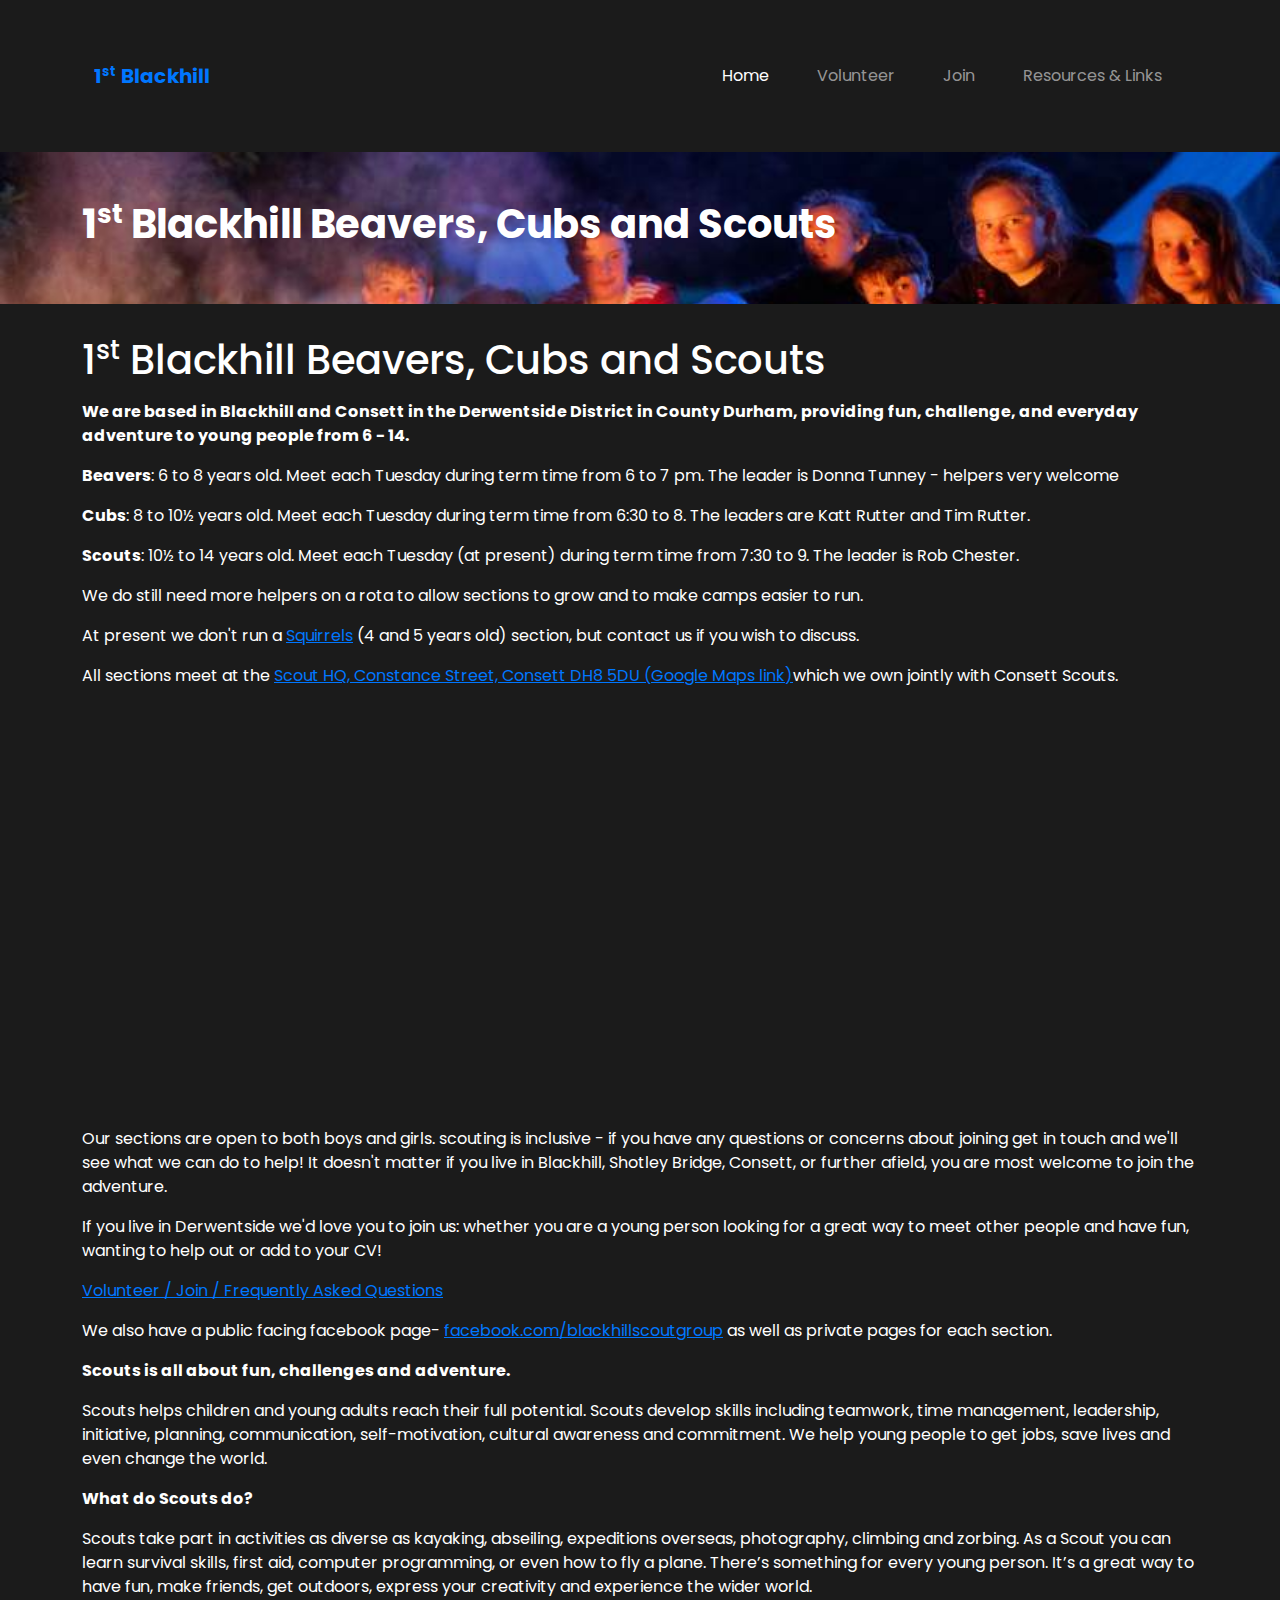
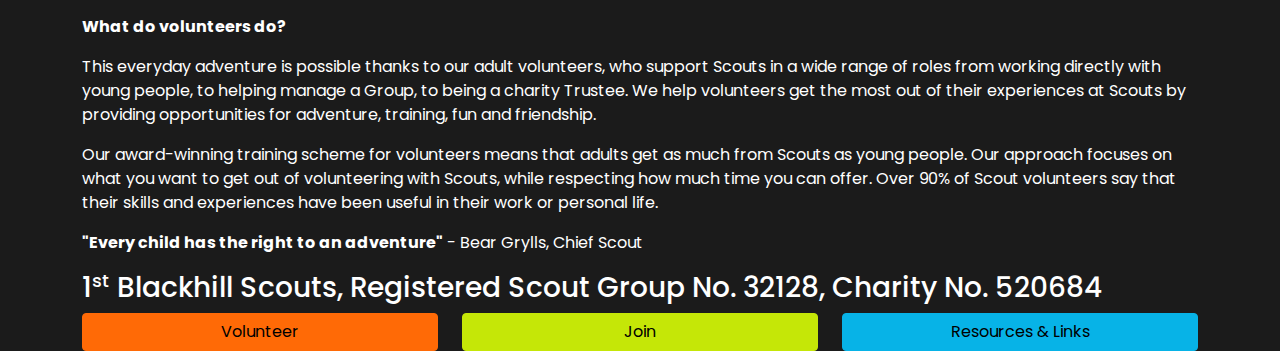
==== index.htm @ b6857d92 "Updates for Volunteer page" ====
<!doctype html>
<html lang="en">
<head>
<!-- Google tag (gtag.js) -->
<script async src="https://www.googletagmanager.com/gtag/js?id=G-JEGKV3TX8L"></script>
<script>
  window.dataLayer = window.dataLayer || [];
  function gtag(){dataLayer.push(arguments);}
  gtag('js', new Date());
  gtag('config', 'G-JEGKV3TX8L');
</script>
<meta charset="utf-8">
<meta name="viewport" content="width=device-width, initial-scale=1">
<link rel="preconnect" href="https://fonts.gstatic.com">
<link href="https://fonts.googleapis.com/css2?family=Poppins:wght@300;700&display=swap" rel="stylesheet">
<link rel="stylesheet" href="index.bd393055.css">
<Title>Blackhill Scouts</Title>
</head>

<body>
	<style>
		.buttonB {
		  background-color: #3b06fa;
		  color: white;
		  padding: 14px 28px;
		  font-size: 16px;
		  cursor: pointer;
		  text-align: center;
		  border-radius: 15%;
		  position: absolute;
		  bottom: 10%;
		  right: 10%;
		}
		.buttonR {
		  background-color: #fa0606;
		  color: white;
		  padding: 14px 28px;
		  font-size: 16px;
		  cursor: pointer;
		  text-align: center;
		  border-radius: 15%;
		  position: absolute;
		  bottom: 10%;
		  right: 10%;
		}
	  </style>
<div class="container"> <nav class="mt-5 navbar navbar-dark navbar-expand-lg">
	<div class="container-fluid">		<a class="fw-bold navbar-brand text-primary" href="#">1<sup><small>st</small></sup> Blackhill</a> 
		<button class="navbar-toggler" type="button" data-bs-toggle="collapse" data-bs-target="#navbarNavDropdown" aria-controls="navbarNavDropdown" aria-expanded="false" aria-label="Toggle navigation"> <span class="navbar-toggler-icon"></span> </button> 
		<div class="collapse navbar-collapse" id="navbarNavDropdown"> 
			<ul class="navbar-nav"> 
				<li class="nav-item"> <a class="active nav-link" aria-current="page" href="#">Home</a> </li>
				<li class="nav-item"> <a class="nav-link" href="Volunteer.htm">Volunteer</a> </li>
				<li class="nav-item"> <a class="nav-link" href="Volunteer or Join.htm">Join</a> </li>
				<li class="nav-item"> <a class="nav-link" href="Resources&Links.htm">Resources &#38 Links</a> </li>
			</ul> 
		</li>
		</ul> </div> </div> 
		</nav> 
	</div> 

	<div class="container-fluid custombg mt-5"> <div class="container pb-5 pt-5"> <h1 class="fw-bold">1<sup><small>st</small></sup> Blackhill Beavers, Cubs and Scouts</h1>	</div> 
</div> 

<div class="container pt-3"> 	
	<p><h1>1<sup><small>st</small></sup> Blackhill Beavers, Cubs and Scouts</h1></p>

	<p><b>We are based in Blackhill and Consett in the Derwentside District in County Durham, 
		providing fun, challenge, and everyday adventure to young people from 6 - 14.</b></p>
	
	<p><b>Beavers</b>: 6 to 8 years old. Meet each Tuesday during term time from 6 to 7 pm. 
		The leader is Donna Tunney - helpers very welcome</p>

	<p><b>Cubs</b>: 8 to 10<span>&#189;</span> years old. Meet each Tuesday during term time from 6:30 to 8. 
		The leaders are Katt Rutter and Tim Rutter.</p>

	<p><b>Scouts</b>: 10<span>&#189;</span> to 14 years old. Meet each Tuesday (at present) during term time from 7:30 to 9. The leader is Rob Chester.</p>

	<p>We do still need more helpers on a rota to allow sections to grow and to make camps easier to run.</p>

	<p>At present we don't run a <a href="https://www.scouts.org.uk/squirrels/" target="_blank">Squirrels</a> (4 and 5 years old) section, 
	but contact us if you wish to discuss.</p>

	<p>All sections meet at the <a href="https://www.google.com/maps/dir/54.85220,-1.83627/@54.85220,-1.83627,18z" target="Map Link">Scout HQ, Constance Street, Consett DH8 5DU (Google Maps link)</a>which we own jointly with Consett Scouts.</p>
    <p><iframe src="https://www.google.com/maps/embed?pb=!1m14!1m8!1m3!1d2731.5470381823293!2d-1.8369568691860254!3d54.85116117004259!3m2!1i1024!2i768!4f13.1!3m3!1m2!1s0x487dd35eaa59bcef%3A0xc5aaf56ef8aef9d3!2s1st%20Blackhill%20Scouts!5e0!3m2!1sen!2suk!4v1690127383014!5m2!1sen!2suk" height="400" style="border:0;" allowfullscreen="" loading="lazy" referrerpolicy="no-referrer-when-downgrade"></iframe></p>
	<p>Our sections are open to both boys and girls. scouting is inclusive - if you have any questions or concerns about joining get in touch and we'll see what we can do to help! It doesn't matter
	if you live in Blackhill, Shotley Bridge, Consett, or further afield, you are most welcome to join the adventure.</p>

	<p>If you live in Derwentside we'd love you to join us: whether you are a young person looking for a great way to meet other people and have fun, wanting to help out or add to your CV!</p>

	<p><u></u><a href="Volunteer or Join.htm">Volunteer / Join / Frequently Asked Questions</a></u></p>

	<p>We also have a public facing facebook page-&nbsp;<u><a href="https://www.facebook.com/blackhillscoutgroup"target="_blank">facebook.com/blackhillscoutgroup</a></u>&nbsp;as well as
	private pages for each section.</p>

	<p><b>Scouts is all about fun, challenges and adventure.</b></p>

	<p>Scouts helps children and young adults reach their full potential. Scouts develop skills including teamwork, 
		time management, leadership, initiative, planning, communication, self-motivation, cultural awareness and commitment. 
		We help young people to get jobs, save lives and even change the world.</p>

	<p><b>What do Scouts do?</b></p>

	<p>Scouts take part in activities as diverse as kayaking, abseiling, expeditions overseas, photography, climbing and
	zorbing. As a Scout you can learn survival skills, first aid, computer programming, or even how to fly a plane. 
	There’s something for every young person. It’s a great way to have fun, make friends, get outdoors, express your
	creativity and experience the wider world.</p>

	<p><b>What do volunteers do?</b></p>

	<p>This everyday adventure is possible thanks to our adult volunteers, who support Scouts in a wide range of roles from
	working directly with young people, to helping manage a Group, to being a charity Trustee. We help volunteers get the most 
	out of their experiences at Scouts by providing opportunities for adventure, training, fun and friendship.</p>

	<p>Our award-winning training scheme for volunteers means that adults get as much from Scouts as young people. Our
	approach focuses on what you want to get out of volunteering with Scouts, while respecting how much time you can offer. 
	Over 90% of Scout volunteers say that their skills and experiences have been useful in their work or personal life.</p>

	<p><b>&quot;Every child has the right to an adventure&quot;</b> - Bear Grylls, Chief Scout</p>

	<h3>1<sup><small>st</small></sup> Blackhill Scouts, Registered Scout Group No. 32128, Charity No. 520684</h3>
</div>

<div class="container">
	<div class="row">
	  <div class="col">
		<input type="submit" onClick="LinkVol()" value="Volunteer" class="btn btn-primary" style="width:100%;background-color: #ff6a06; border-color: #ff6a06;">
		<script> 
			function LinkVol() {
				window.location.href = "Volunteer.htm";
			}
		</script>
	  </div>
	  <div class="col">
		<input type="submit" onClick="LinkJoin()" value="Join" class="btn btn-primary" style="width:100%;background-color: #c5e707; border-color: #c5e707;">
		<script> 
			function LinkJoin() {
				window.location.href = "Volunteer or Join.htm";
			}
		</script>
	  </div>	
	  <div class="col">
		<input type="submit" onClick="LinkResources()" value="Resources &#38 Links" class="btn btn-primary" style="width:100%;background-color: #07b3e7; border-color: #07b3e7;">
		<script> 
		  function LinkResources() {
			window.location.href = "Resources&Links.htm";
		  }
		</script>
	  </div>
	</div>
</div>

<script src="index.8143ac48.js"></script> 
</body></html>
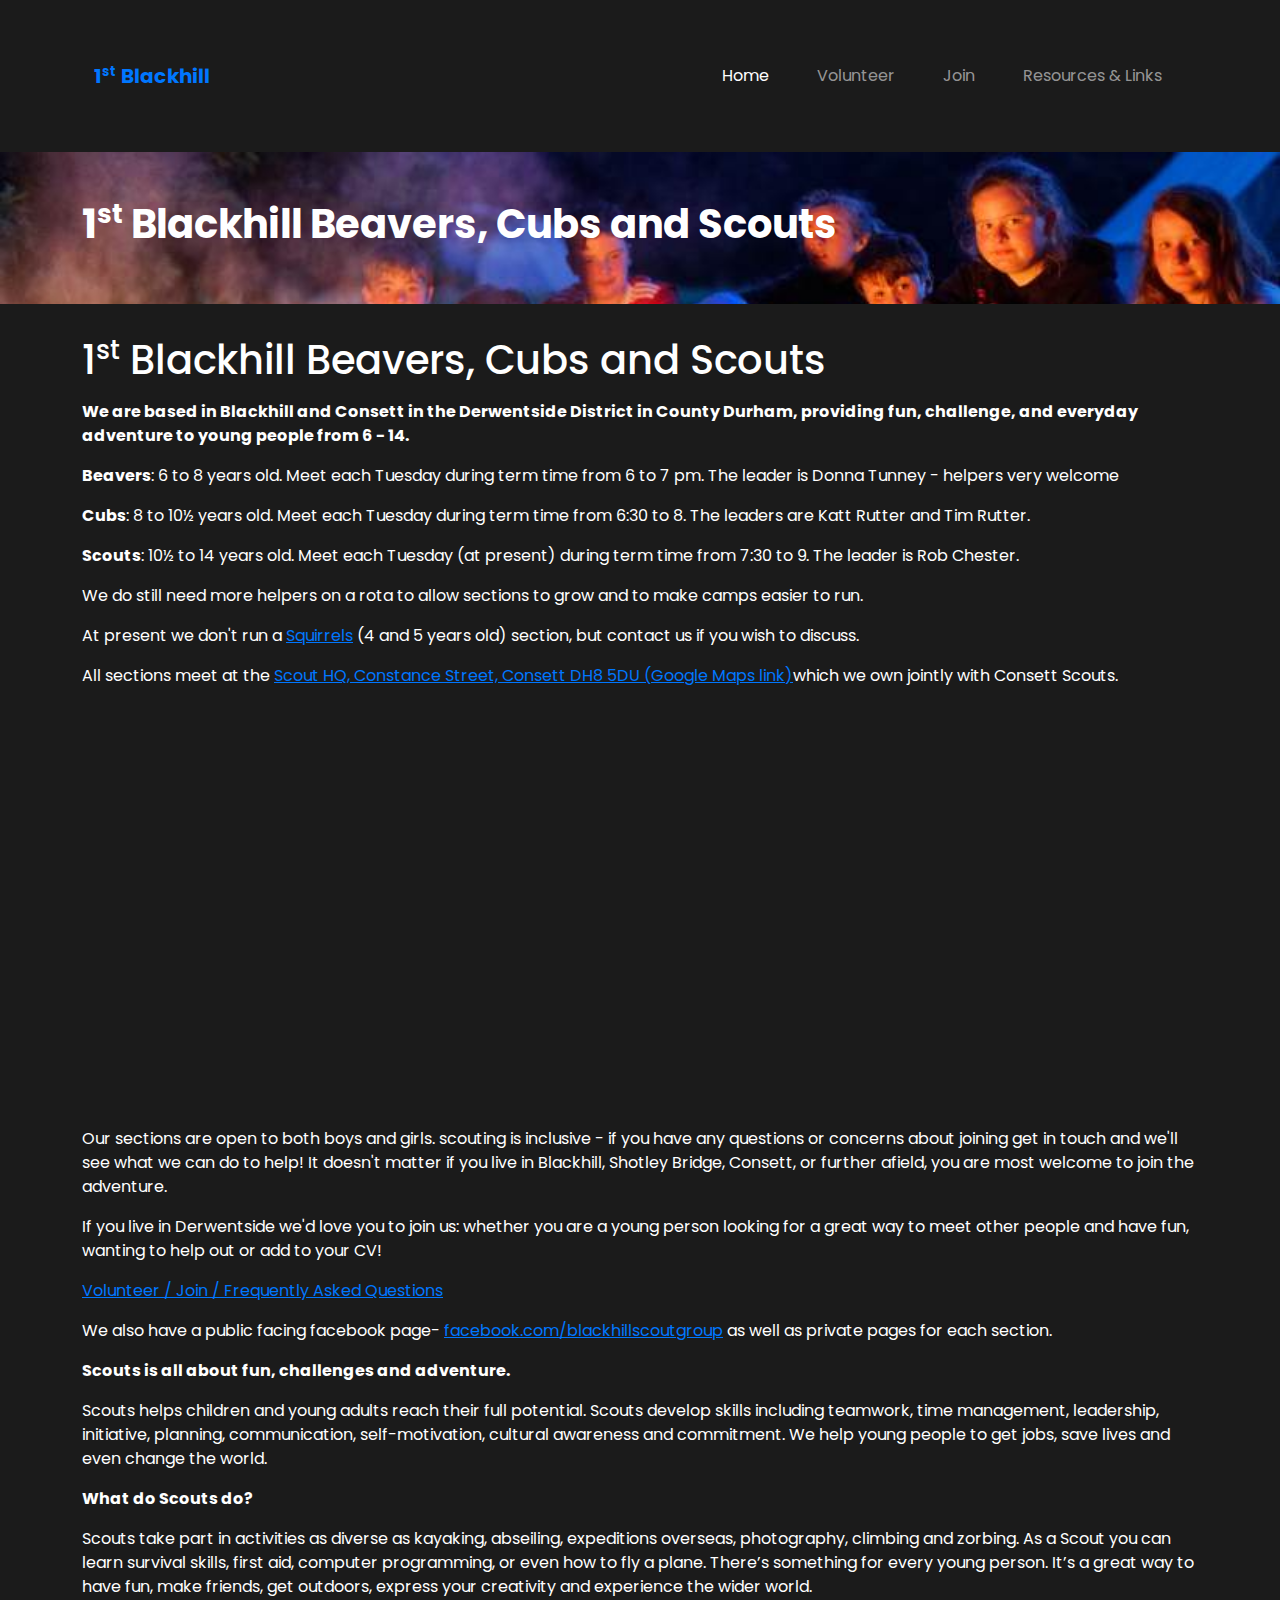
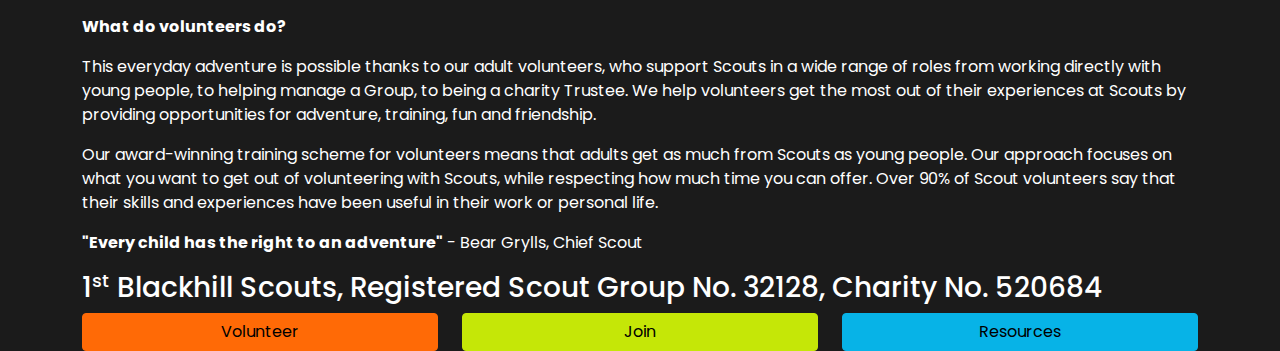
==== commit 781f91e3: "Shortened button names" ====
--- a/index.htm
+++ b/index.htm
@@ -140,7 +140,7 @@
 		</script>
 	  </div>	
 	  <div class="col">
-		<input type="submit" onClick="LinkResources()" value="Resources &#38 Links" class="btn btn-primary" style="width:100%;background-color: #07b3e7; border-color: #07b3e7;">
+		<input type="submit" onClick="LinkResources()" value="Resources" class="btn btn-primary" style="width:100%;background-color: #07b3e7; border-color: #07b3e7;">
 		<script> 
 		  function LinkResources() {
 			window.location.href = "Resources&Links.htm";
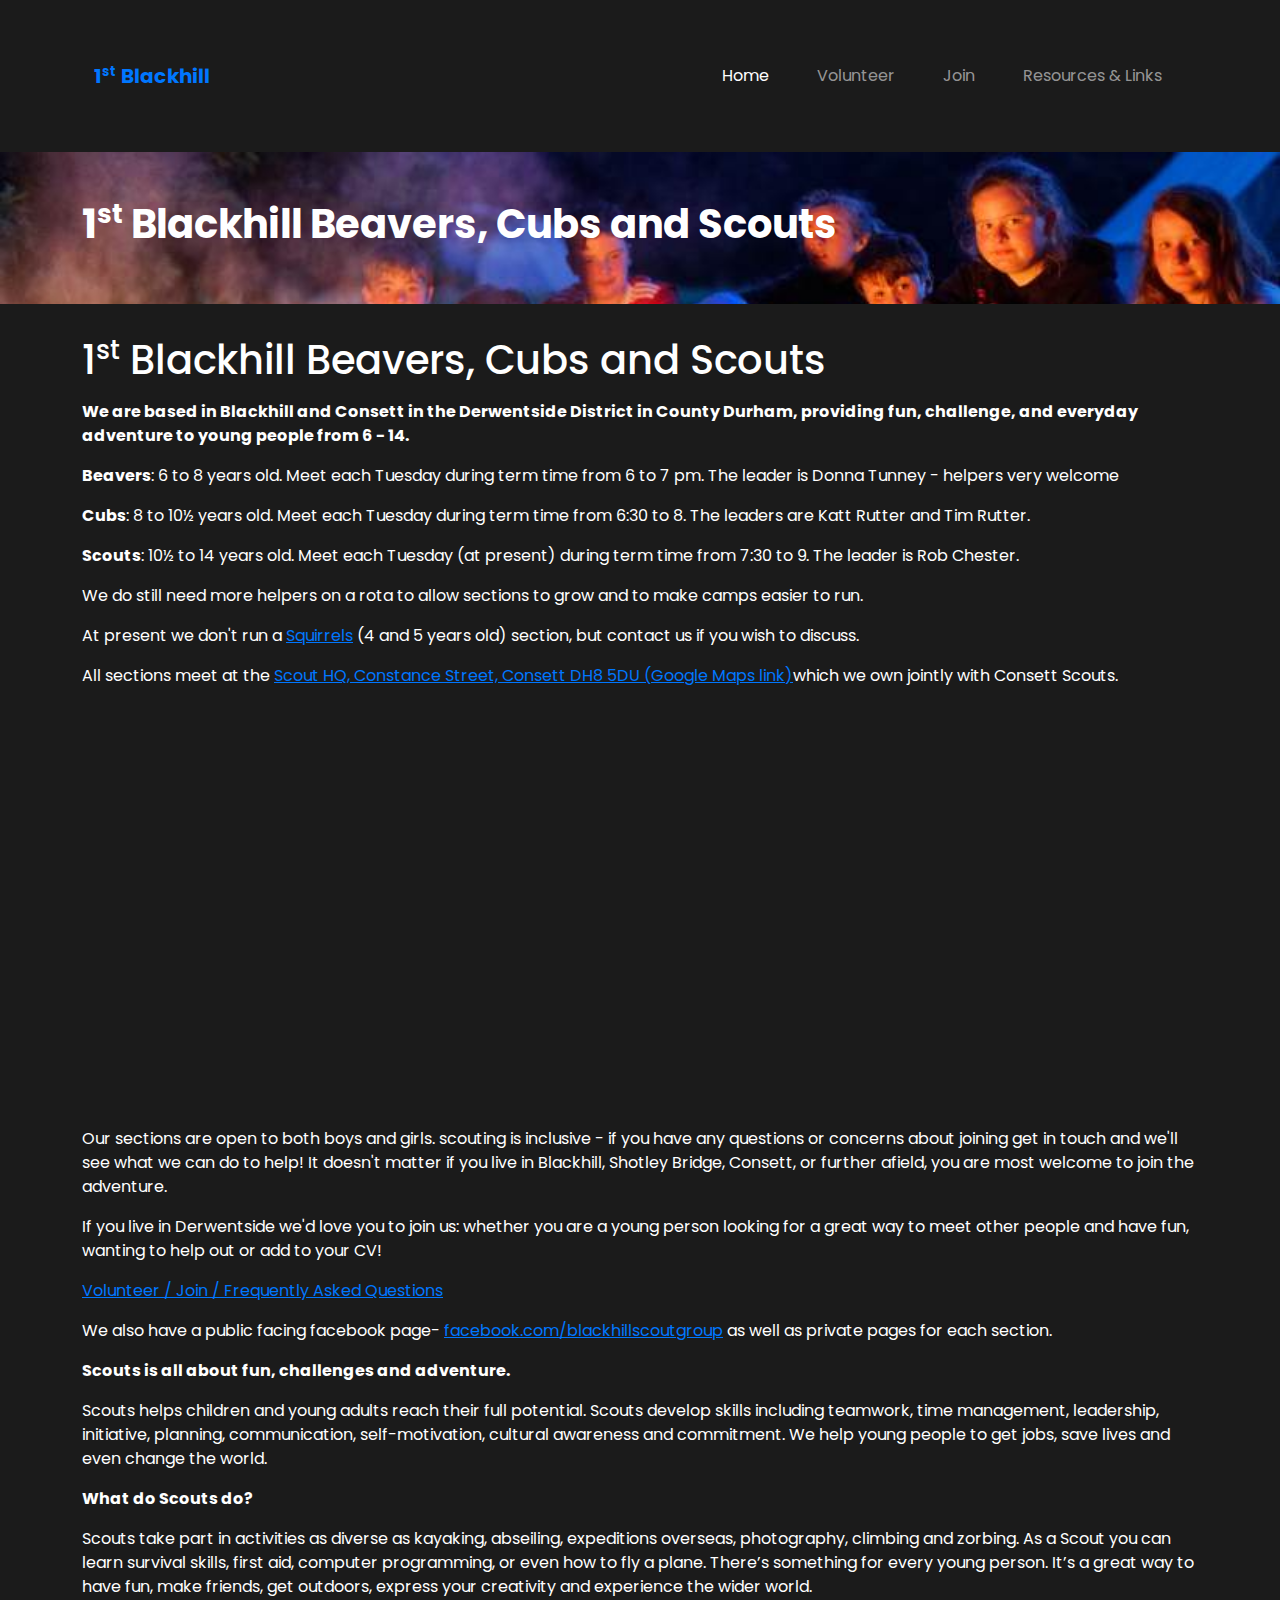
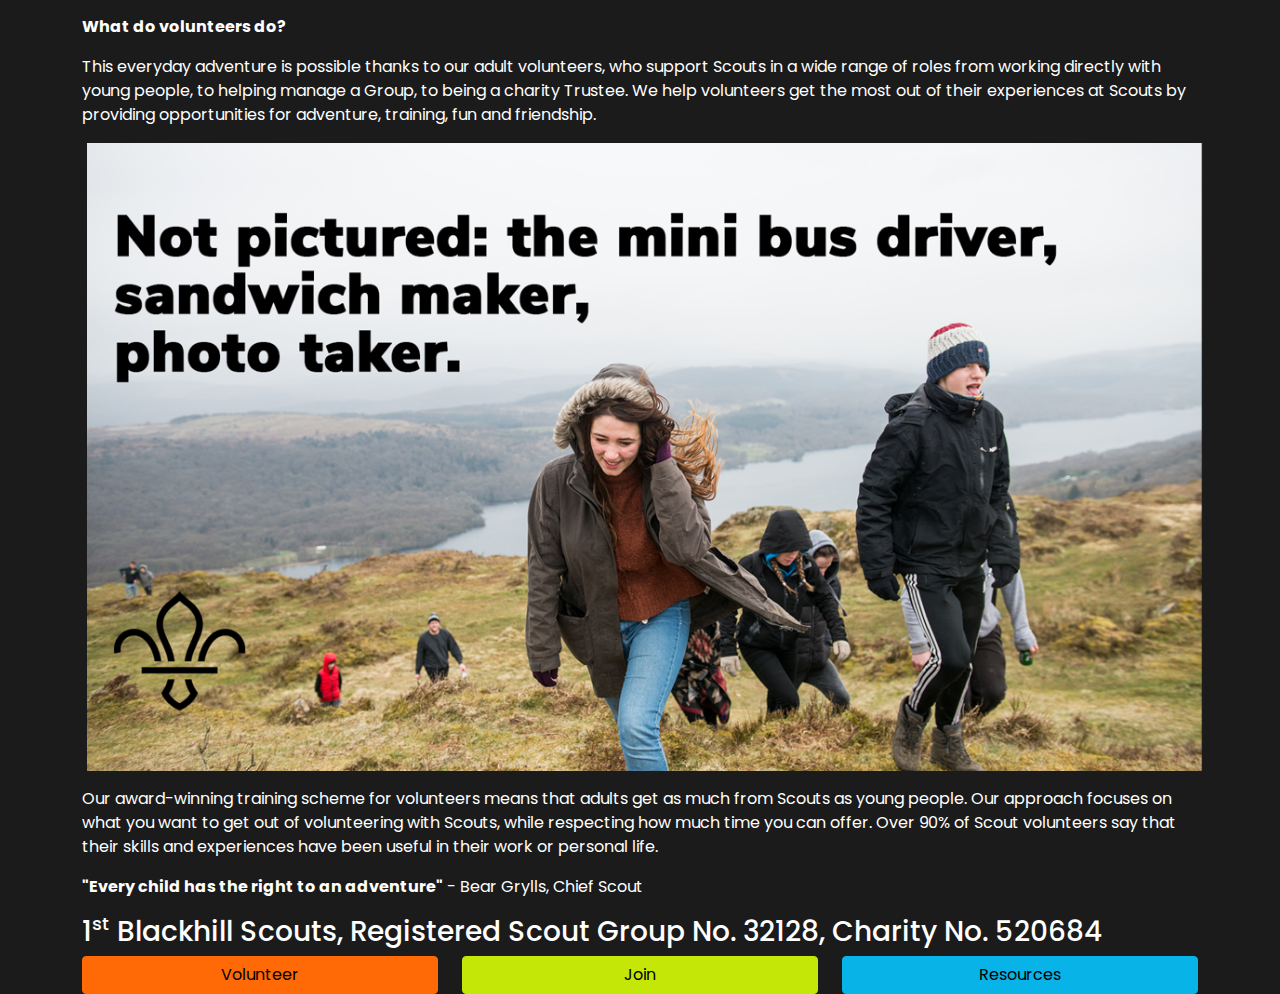
==== commit 469e05ee: "Update index.htm" ====
--- a/index.htm
+++ b/index.htm
@@ -51,7 +51,7 @@
 			<ul class="navbar-nav"> 
 				<li class="nav-item"> <a class="active nav-link" aria-current="page" href="#">Home</a> </li>
 				<li class="nav-item"> <a class="nav-link" href="Volunteer.htm">Volunteer</a> </li>
-				<li class="nav-item"> <a class="nav-link" href="Volunteer or Join.htm">Join</a> </li>
+				<li class="nav-item"> <a class="nav-link" href="Join.htm">Join</a> </li>
 				<li class="nav-item"> <a class="nav-link" href="Resources&Links.htm">Resources &#38 Links</a> </li>
 			</ul> 
 		</li>
@@ -112,6 +112,8 @@
 	working directly with young people, to helping manage a Group, to being a charity Trustee. We help volunteers get the most 
 	out of their experiences at Scouts by providing opportunities for adventure, training, fun and friendship.</p>
 
+	<a href="link" style="text-align: center"></a><p><img id="vol-notpictured" src="assets/images/vol-notpictured.png" alt="Not pictured: the mini bus driver, the sandwich maker, the photo taker" style="vertical-align:middle;margin:0px 5px;max-width: 100%"></p></a>
+
 	<p>Our award-winning training scheme for volunteers means that adults get as much from Scouts as young people. Our
 	approach focuses on what you want to get out of volunteering with Scouts, while respecting how much time you can offer. 
 	Over 90% of Scout volunteers say that their skills and experiences have been useful in their work or personal life.</p>
@@ -135,7 +137,7 @@
 		<input type="submit" onClick="LinkJoin()" value="Join" class="btn btn-primary" style="width:100%;background-color: #c5e707; border-color: #c5e707;">
 		<script> 
 			function LinkJoin() {
-				window.location.href = "Volunteer or Join.htm";
+				window.location.href = "Join.htm";
 			}
 		</script>
 	  </div>	
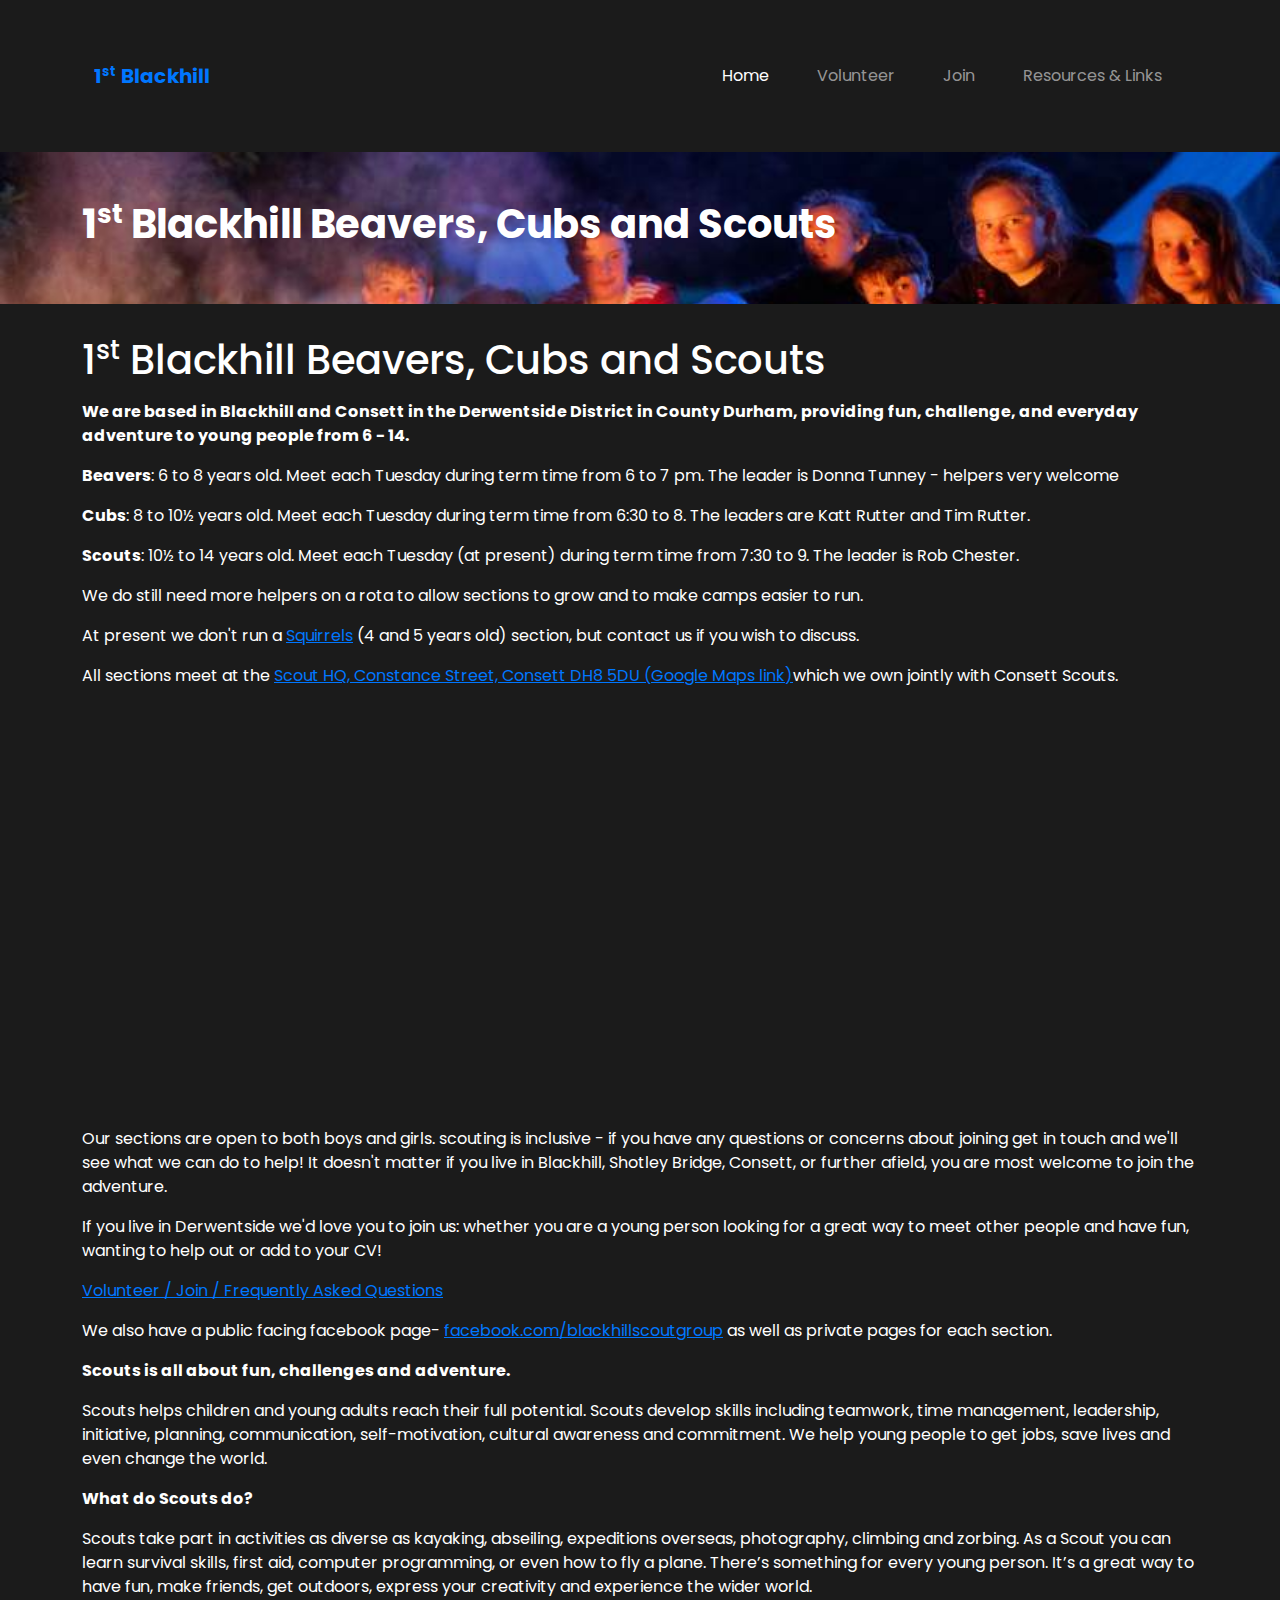
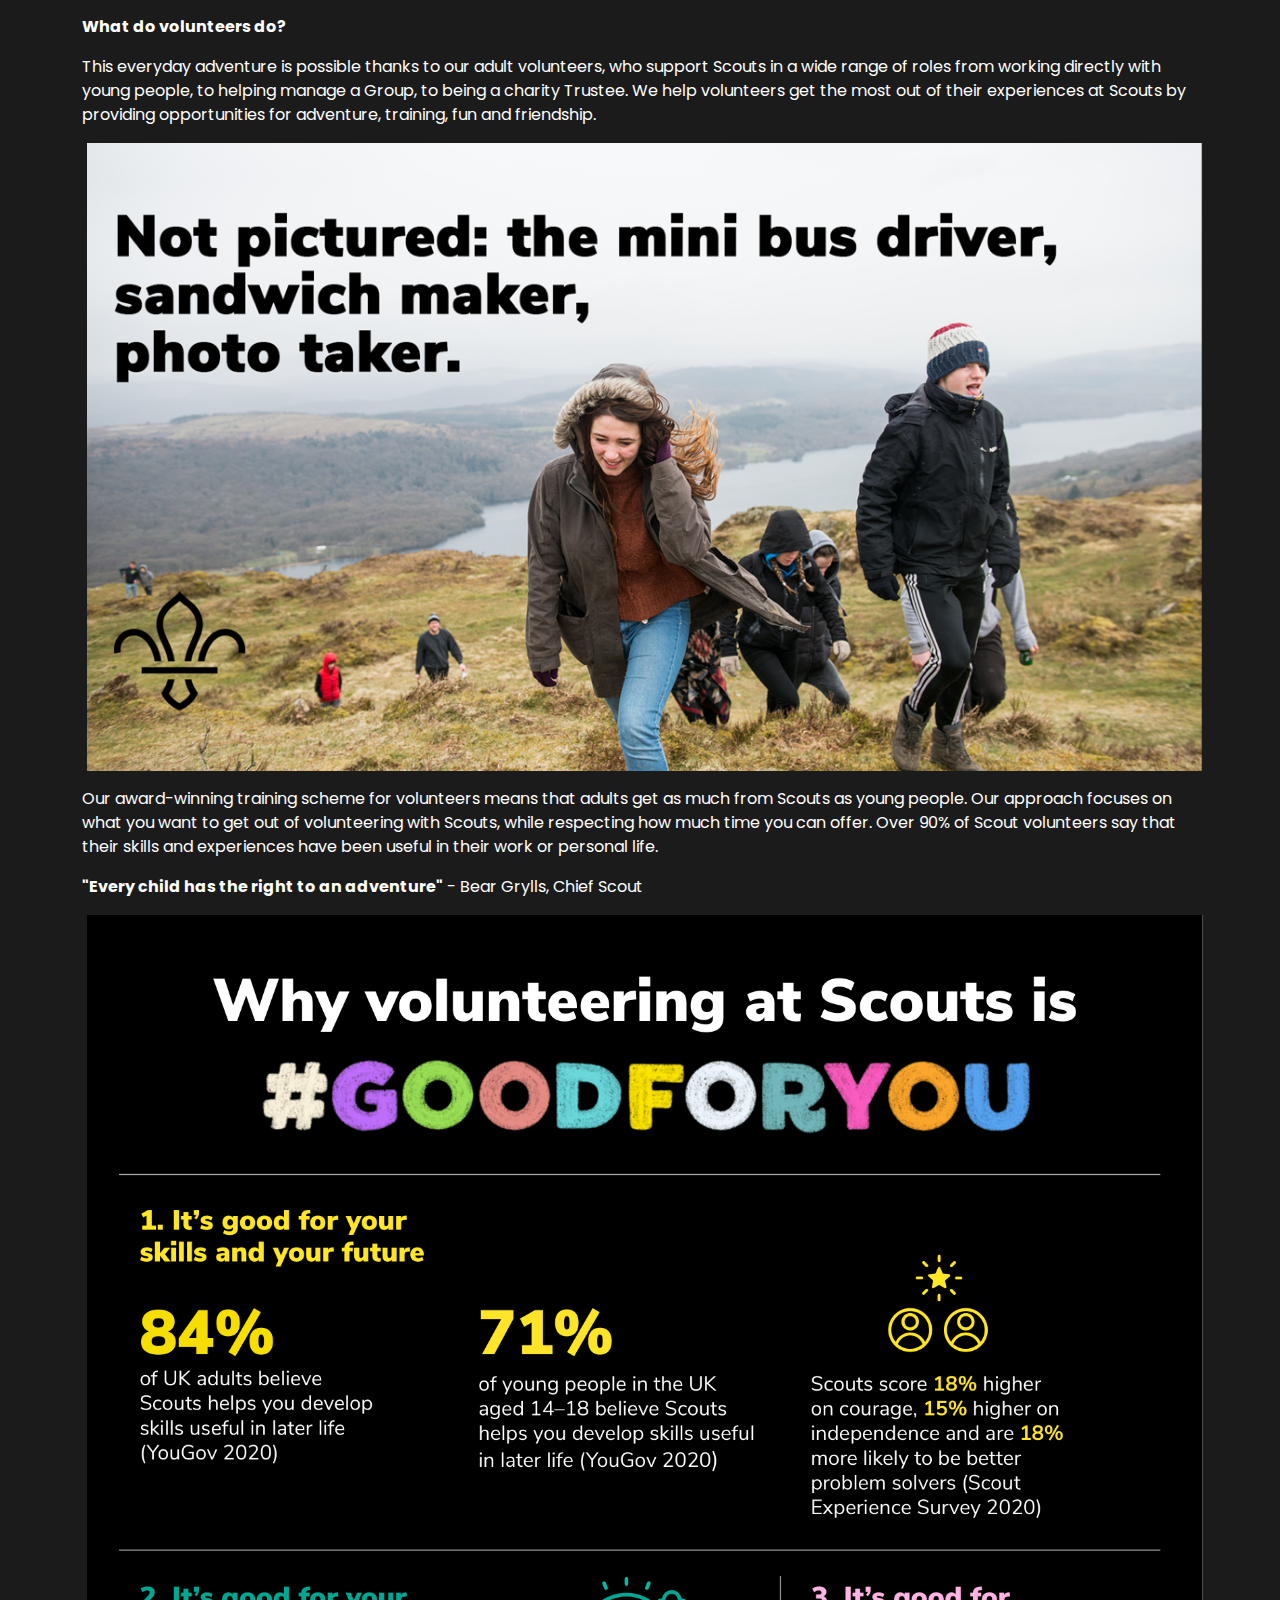
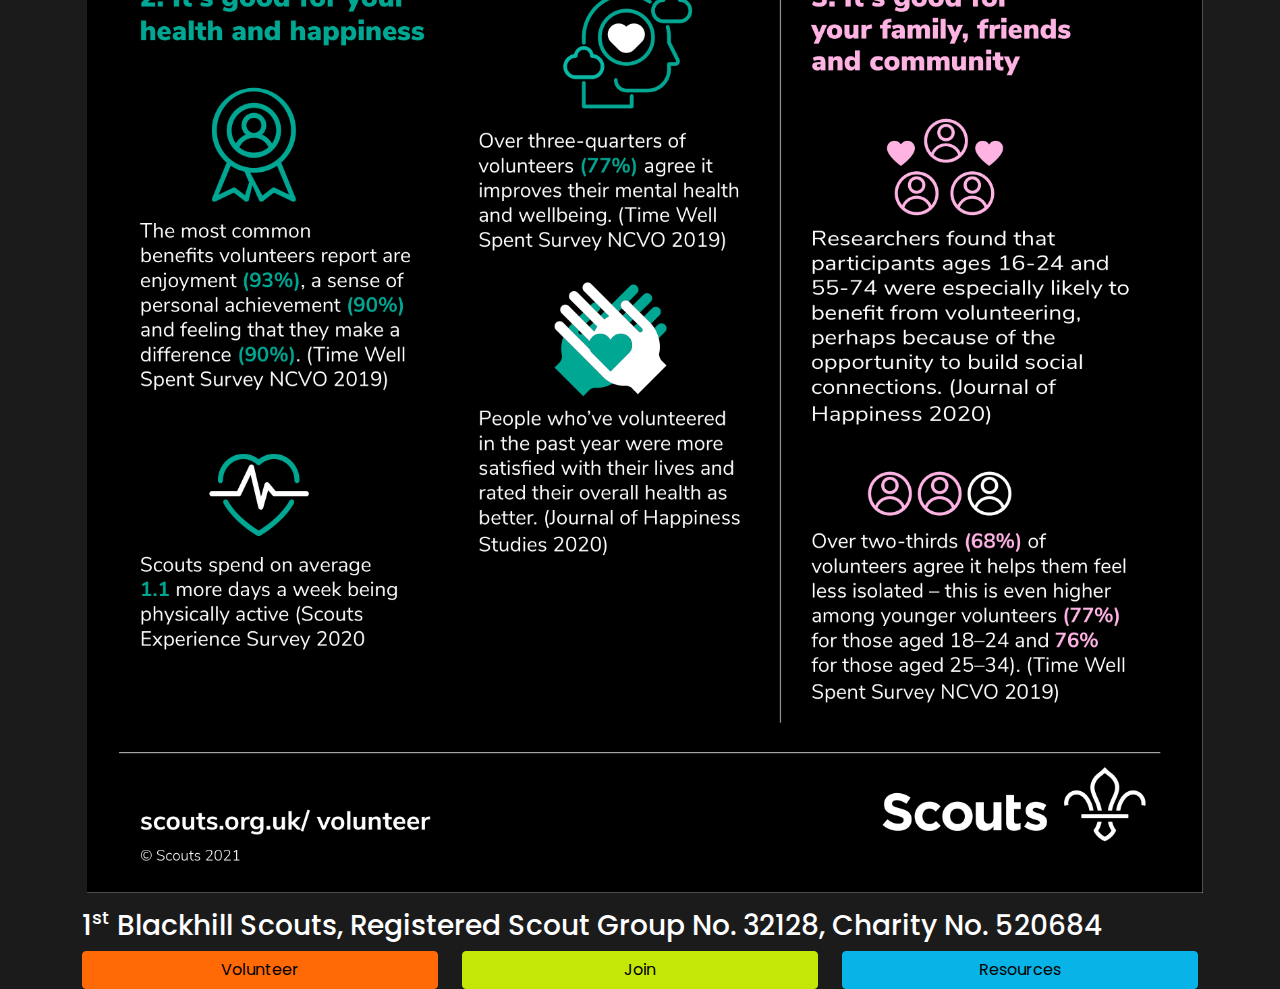
==== commit fa076aac: "Updated images" ====
--- a/index.htm
+++ b/index.htm
@@ -120,6 +120,8 @@
 
 	<p><b>&quot;Every child has the right to an adventure&quot;</b> - Bear Grylls, Chief Scout</p>
 
+	<a href="link" style="text-align: center"><p><img id="vol-gfy" src="assets/images/vol-gfy.png" alt="Volunteering is good for you" style="vertical-align:middle;margin:0px 5px;max-width: 100%"></p></a>
+
 	<h3>1<sup><small>st</small></sup> Blackhill Scouts, Registered Scout Group No. 32128, Charity No. 520684</h3>
 </div>
 
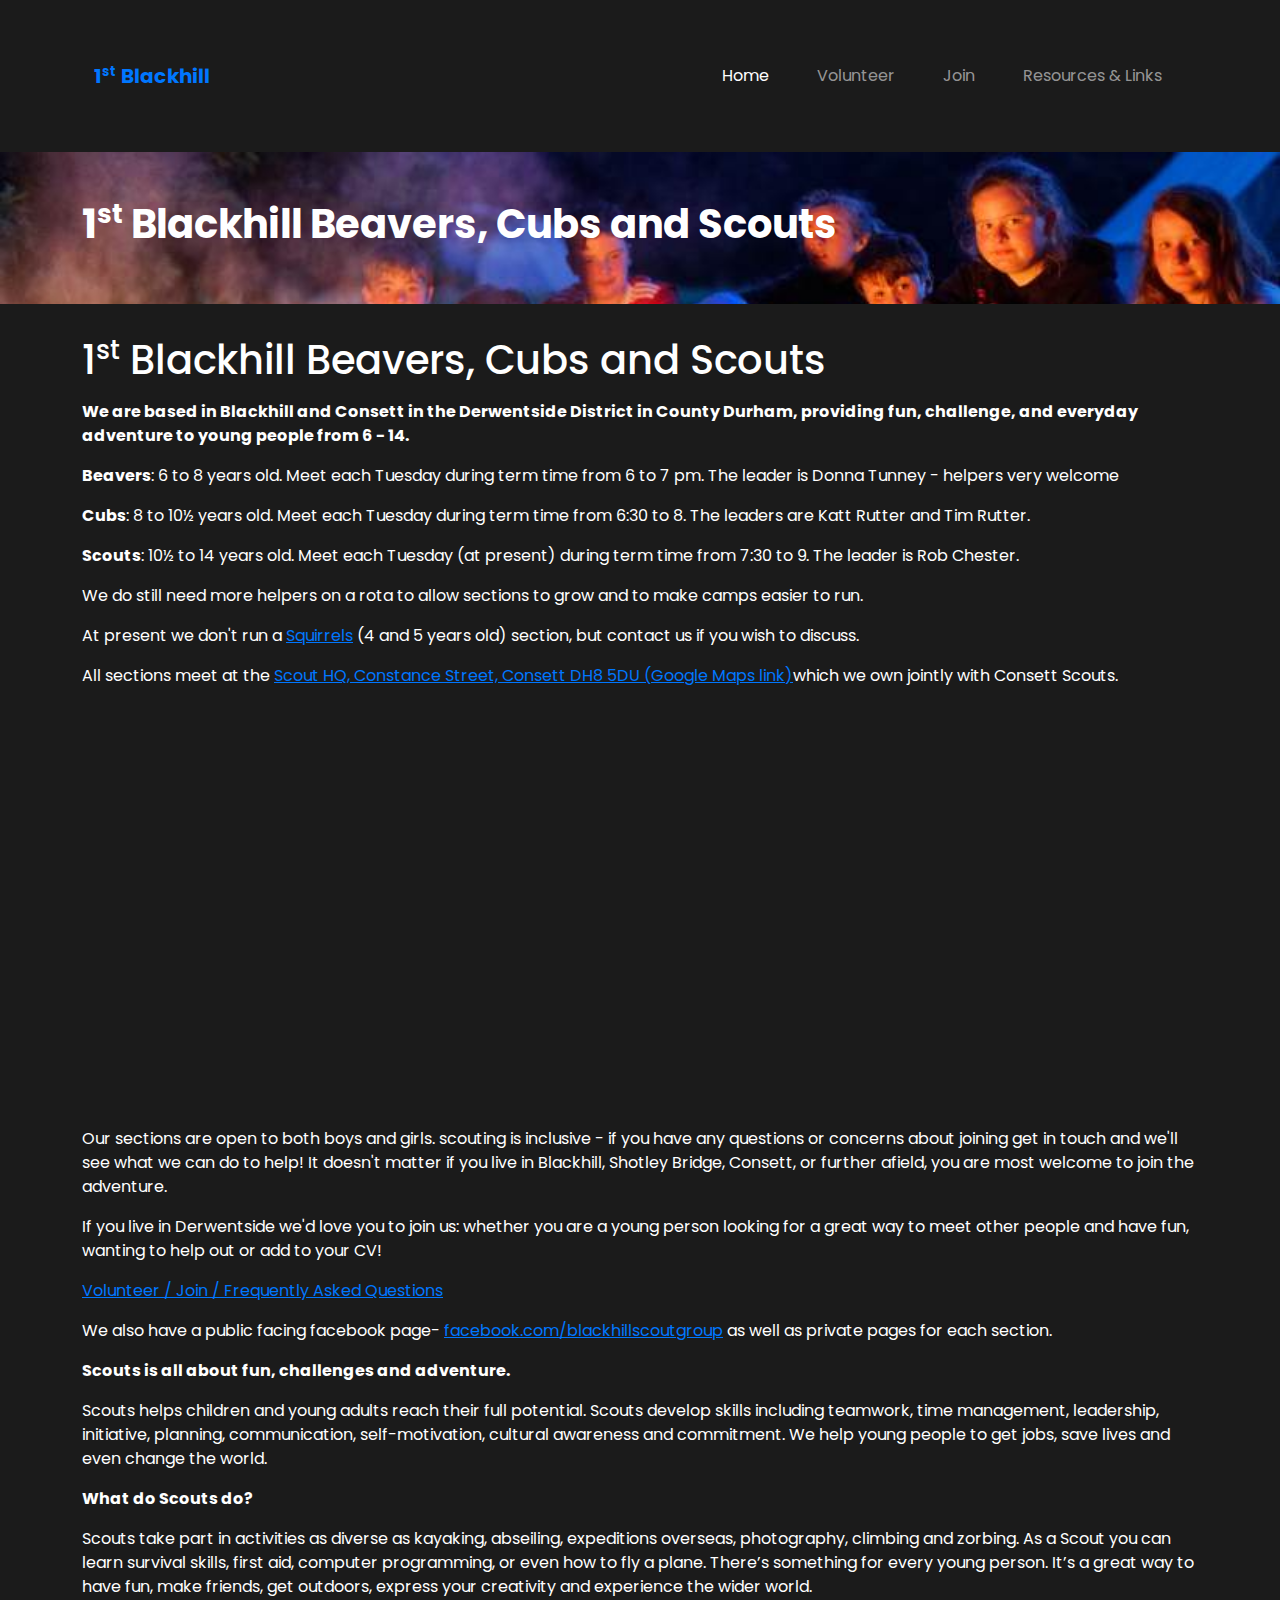
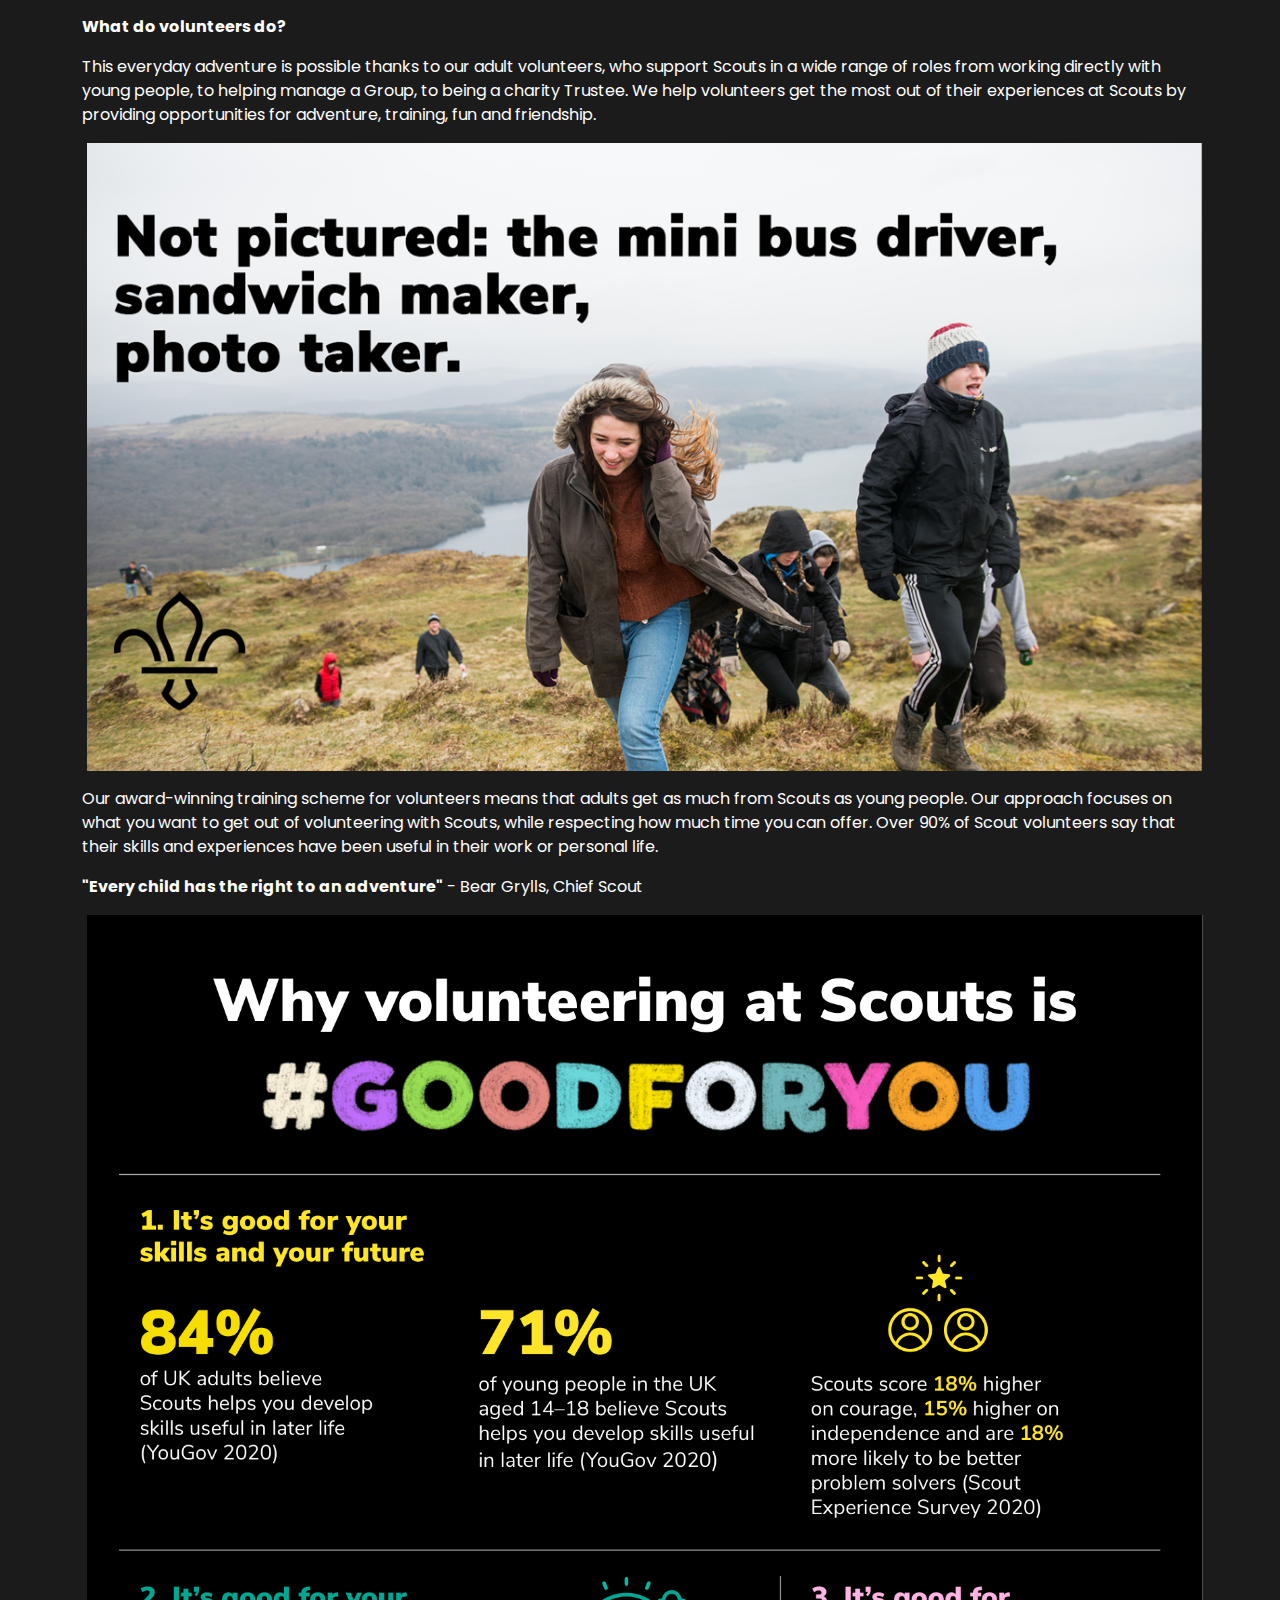
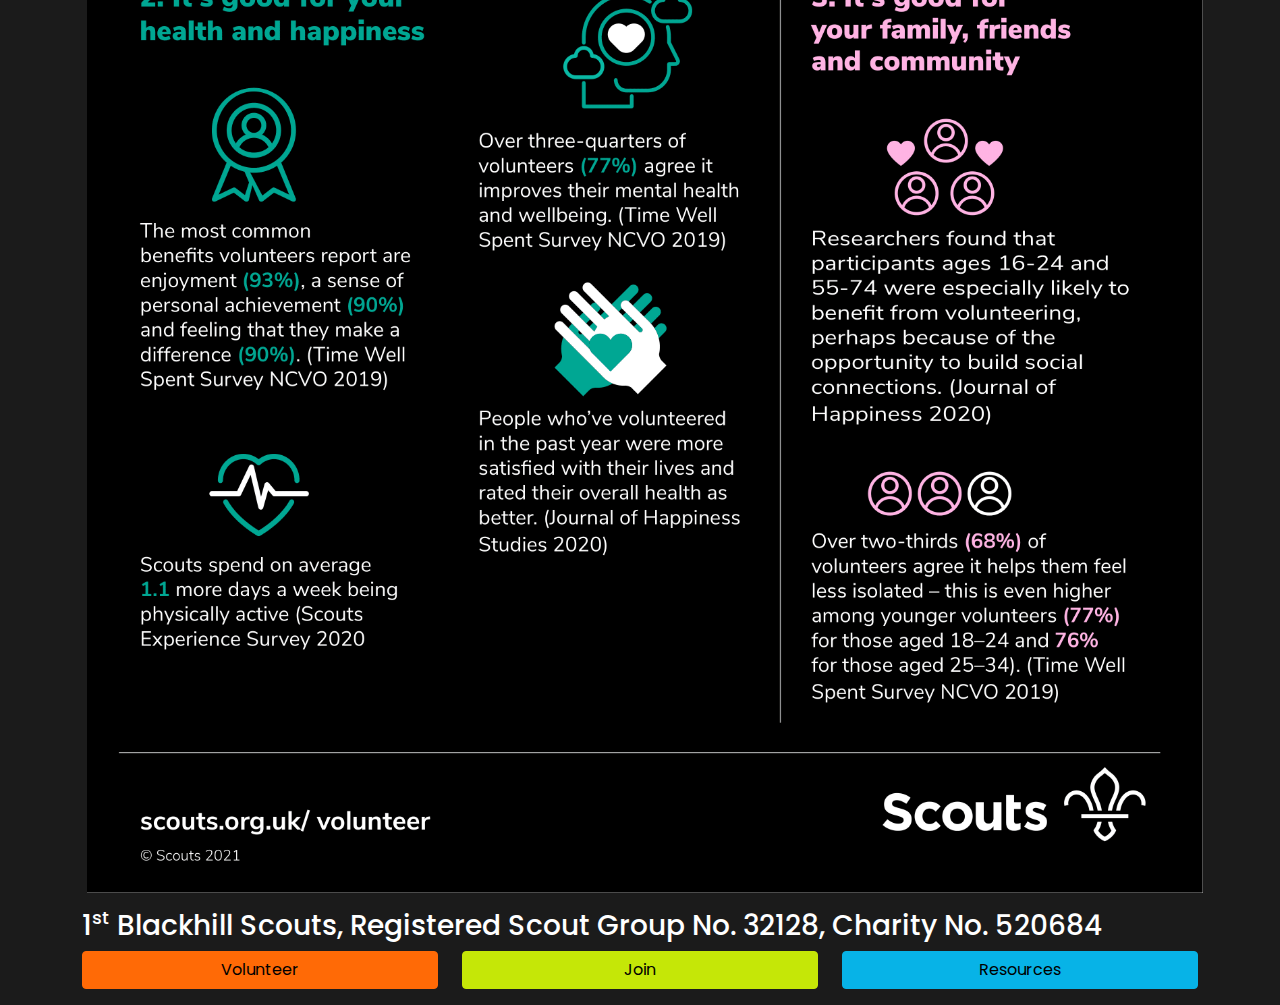
==== commit dc2a8066: "Added space to end" ====
--- a/index.htm
+++ b/index.htm
@@ -153,6 +153,6 @@
 	  </div>
 	</div>
 </div>
-
+<p></p>
 <script src="index.8143ac48.js"></script> 
 </body></html>
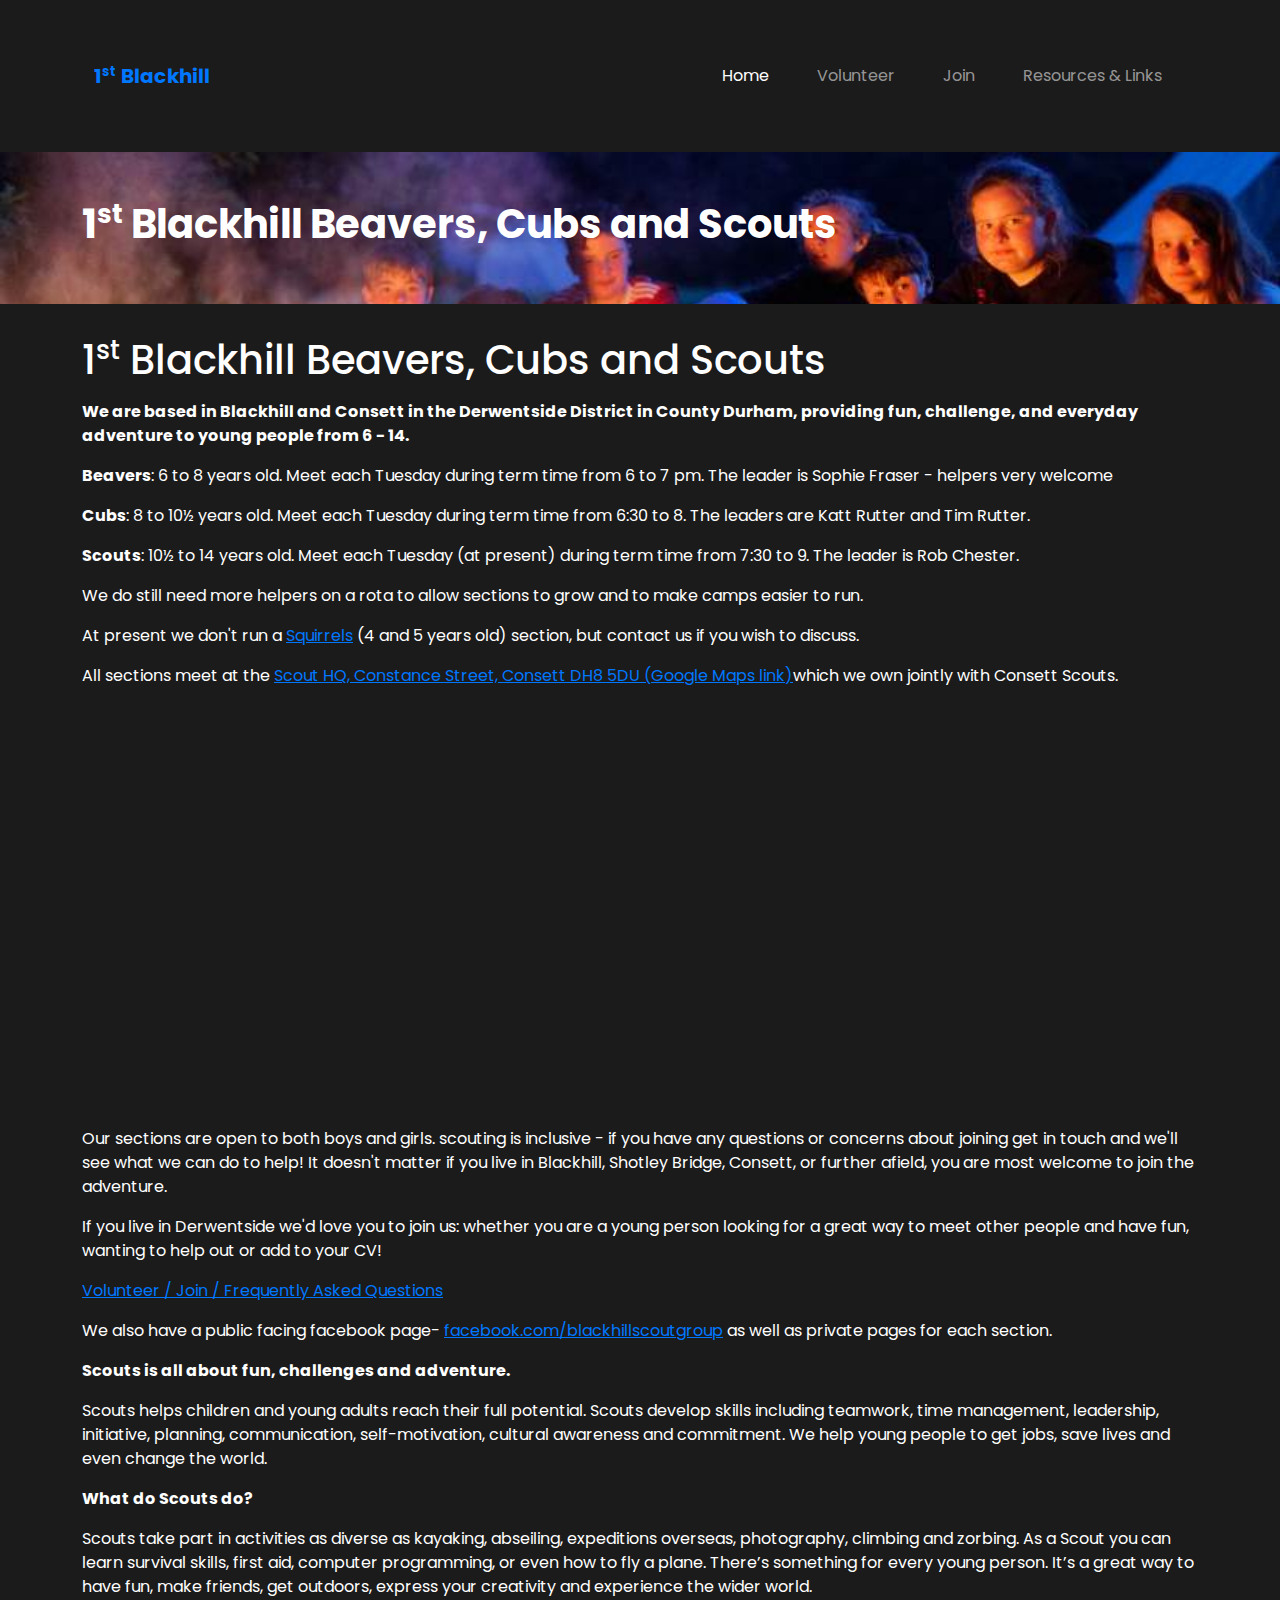
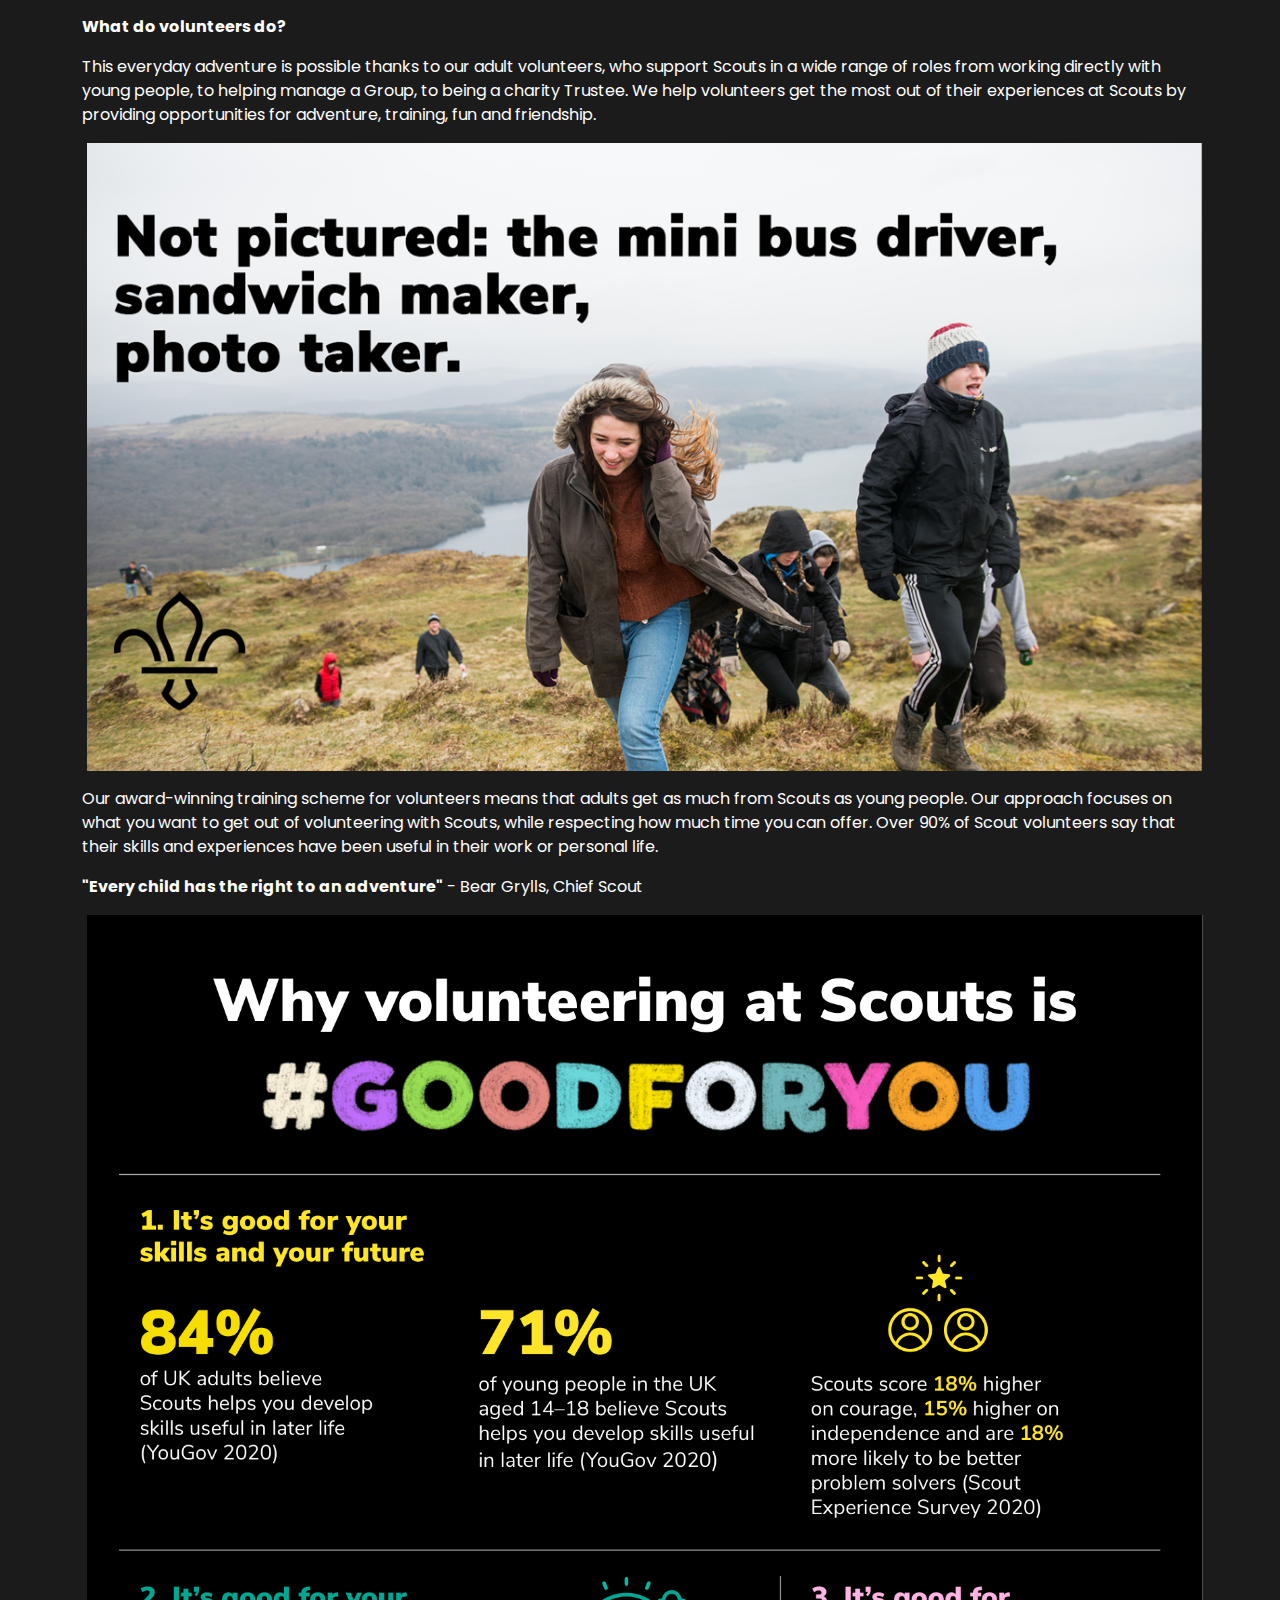
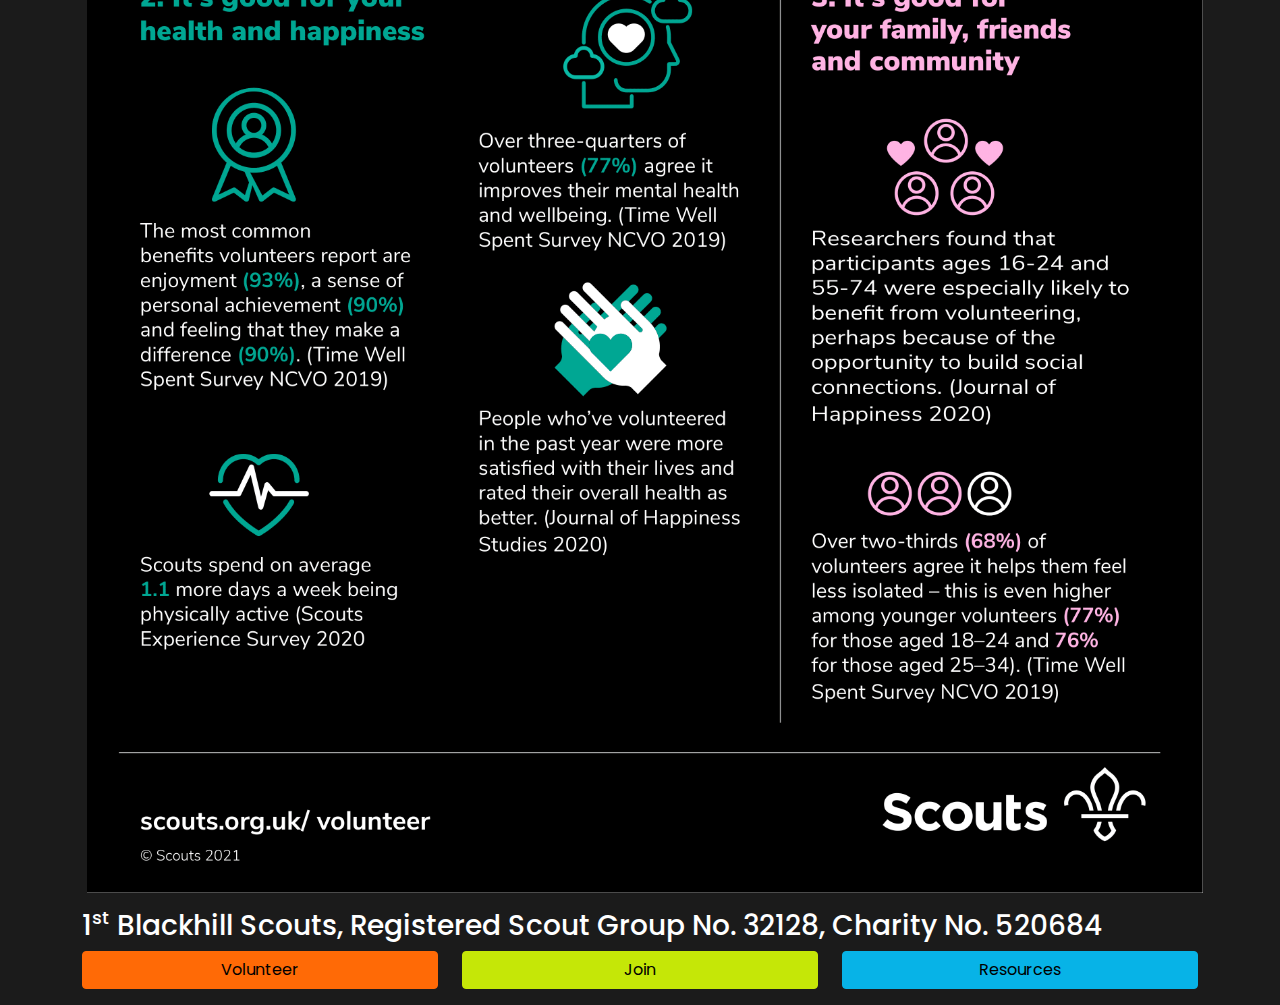
==== commit c701d2a6: "Donna->Sophie" ====
--- a/index.htm
+++ b/index.htm
@@ -69,7 +69,7 @@
 		providing fun, challenge, and everyday adventure to young people from 6 - 14.</b></p>
 	
 	<p><b>Beavers</b>: 6 to 8 years old. Meet each Tuesday during term time from 6 to 7 pm. 
-		The leader is Donna Tunney - helpers very welcome</p>
+		The leader is Sophie Fraser - helpers very welcome</p>
 
 	<p><b>Cubs</b>: 8 to 10<span>&#189;</span> years old. Meet each Tuesday during term time from 6:30 to 8. 
 		The leaders are Katt Rutter and Tim Rutter.</p>
@@ -88,7 +88,7 @@
 
 	<p>If you live in Derwentside we'd love you to join us: whether you are a young person looking for a great way to meet other people and have fun, wanting to help out or add to your CV!</p>
 
-	<p><u></u><a href="Volunteer or Join.htm">Volunteer / Join / Frequently Asked Questions</a></u></p>
+	<p><u></u><a href="Volunteer.htm">Volunteer / Join / Frequently Asked Questions</a></u></p>
 
 	<p>We also have a public facing facebook page-&nbsp;<u><a href="https://www.facebook.com/blackhillscoutgroup"target="_blank">facebook.com/blackhillscoutgroup</a></u>&nbsp;as well as
 	private pages for each section.</p>
